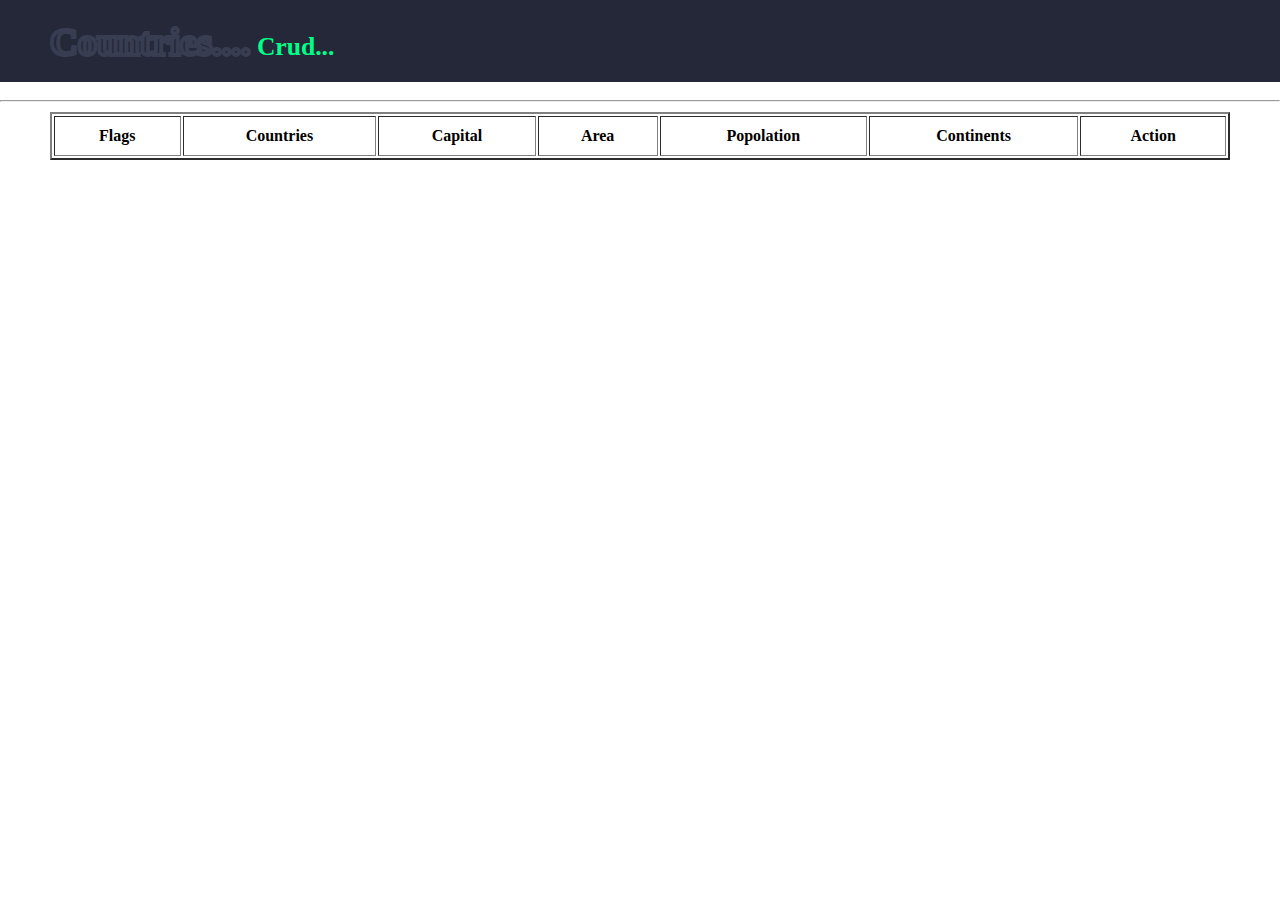
==== index.html @ 3591dcf5 "first commit" ====
<!DOCTYPE html>
<html lang="en">

<head>
    <meta charset="UTF-8">
    <meta name="viewport" content="width=device-width, initial-scale=1.0">
    <title>Countries Crud...</title>
    <link rel="stylesheet" href="./css.css">
    <link rel="stylesheet" href="https://cdnjs.cloudflare.com/ajax/libs/font-awesome/4.7.0/css/font-awesome.css"
        integrity="sha512-5A8nwdMOWrSz20fDsjczgUidUBR8liPYU+WymTZP1lmY9G6Oc7HlZv156XqnsgNUzTyMefFTcsFH/tnJE/+xBg=="
        crossorigin="anonymous" referrerpolicy="no-referrer" />

</head>

<body>
    <header>
        <div class="container header_container">
            <h1><span data-text="Countries....">Countries....</span> Crud...</h1>
        </div>
        <br>
    </header>
    <br>
    <hr>

    <!-- ////////   Hero qismi   //////-->
    <div class="hero_wrapper">
        <div class="container hero">

            <table border="2">
                <thead>
                    <tr>
                        <th id="N">Flags</th>
                        <th id="name">Countries</th>
                        <th id="email">Capital</th>
                        <th id="phone">Area</th>
                        <th id="pass">Popolation</th>
                        <th id="pass">Continents</th>
                        <th id="action">Action</th>
                    </tr>
                </thead>

                <tbody id="create_list">

                </tbody>

            </table>
        </div>
    </div>

    <div class="modal_wrapper">

    </div>

    <!-- <div class="loader hidden">

        <h1 data-text="Loading...">Loading...</h1>

    </div> -->

</body>
<script src="./index.js"></script>

</html>
---- css.css ----
* {
    margin: 0;
    padding: 0;
    box-sizing: border-box;
}

body {
    position: relative;
}

.container {
    max-width: 1200px;
    width: 100%;
    margin: 0 auto;
    padding-left: 10px;
    padding-right: 10px;
}

td>img {
    width: 40px;
}

header {
    background: #252839;
}

.header_container {
    padding-top: 20px;
    display: flex;
    align-items: center;
    justify-content: space-between;
}

.header_container>h1 {
    color: #01fe87;
    font-size: 2vw;
}

.header_container>h1>span {
    position: relative;
    font-size: 3vw;
    color: #252839;
    -webkit-text-stroke: 0.3vw #383d52;
}

.header_container>h1>span::before {
    content: attr(data-text);
    position: absolute;
    top: 0;
    left: 0;
    width: 0%;
    height: 100%;
    color: #01fe87;
    -webkit-text-stroke: 0vw #383d52;
    /* border-right: 2px solid #01fe87; */
    overflow: hidden;
    animation: animate 5s linear infinite;
}

@keyframes animate {

    0%,
    10%,
    100% {
        width: 0;
    }

    80% {
        width: 100%;
    }
}

td>button {
    padding: 4px 10px;
    border-radius: 4px;
    border: none;
    background-color: blueviolet;
    color: #fff;
    cursor: pointer;
    font-size: 16px;
    margin: 5px;
}

td>button:nth-child(2):hover {
    background-color: red;
    color: #000;
}

td>button:hover {
    background-color: cadetblue;
    color: #000;
}

.hero {
    padding-top: 10px;
}

table {
    width: 100%;
}

table tr th {
    padding: 10px;
}

table tr td {
    padding: 10px;
    text-align: center;
}

.loader {
    display: flex;
    justify-content: center;
    align-items: center;
    top: 0;
    width: 100%;
    min-height: 100vh;
    position: absolute;
    background: #252839;
}

.loader h1 {
    position: relative;
    font-size: 14vw;
    color: #252839;
    -webkit-text-stroke: 0.3vw #383d52;
}

.loader>h1::before {
    content: attr(data-text);
    position: absolute;
    top: 0;
    left: 0;
    width: 0%;
    height: 100%;
    color: #01fe87;
    -webkit-text-stroke: 0vw #383d52;
    border-right: 2px solid #01fe87;
    overflow: hidden;
    animation: animated 5s linear infinite;
}

.hidden {
    display: none;
}

@keyframes animated {

    0%,
    10%,
    100% {
        width: 0;
    }

    70% {
        width: 100%;
    }
}

.modal_wrapper {
    width: 100%;
    height: 100vh;
    position: absolute;
    top: 80px;
    background: #274939;
    display: none;
}

.modal {
    display: flex;
    align-items: center;
    justify-content: space-around;
    padding-top: 100px;
}

.modal>img {
    width: 60%;
}

.modal_card {
    display: flex;
    flex-direction: column;
    gap: 10px;
    color: #fff;
}

@media only screen and (max-width: 810px) {
    td>button {
        padding: 3px 6px;
        border-radius: 4px;
        border: none;
        background-color: blueviolet;
        color: #fff;
        cursor: pointer;
        font-size: 12px;
        margin: 5px;
    }

    td>button:nth-child(2):hover {
        background-color: red;
        color: #000;
    }

    td>button:hover {
        background-color: cadetblue;
        color: #000;
    }

    .hero {
        padding-top: 10px;
    }

    table {
        width: 100%;
    }

    table tr th {
        padding: 5px;
        font-size: 14px;

    }

    table tr td {
        padding: 5px;
        text-align: center;
        font-size: 12px;
    }

    .modal_wrapper {
        width: 100%;
        height: 100vh;
        position: absolute;
        top: 80px;
        background: #274939;
        display: none;
    }

    .modal {
        display: flex;
        align-items: center;
        justify-content: space-around;
        gap: 10px;
        padding-top: 100px;
    }

    .modal>img {
        width: 60%;
    }

    .modal_card {
        display: flex;
        flex-direction: column;
        gap: 10px;
        color: #fff;
        font-size: 12px;
    }
}

@media only screen and (max-width: 610px) {
    .header_container>h1 {
        color: #01fe87;
        font-size: 2vw;
    }

    .header_container>h1>span {
        position: relative;
        font-size: 6vw;
        color: #252839;
        -webkit-text-stroke: 0.3vw #383d52;
    }

    .header_container>h1>span::before {
        content: attr(data-text);
        position: absolute;
        top: 0;
        left: 0;
        width: 0%;
        height: 100%;
        color: #01fe87;
        -webkit-text-stroke: 0vw #383d52;
        /* border-right: 2px solid #01fe87; */
        overflow: hidden;
        animation: animate 5s linear infinite;
    }

    @keyframes animate {

        0%,
        10%,
        100% {
            width: 0;
        }

        80% {
            width: 100%;
        }
    }

    td>img {
        width: 30px;
    }

    td>button {
        padding: 3px 6px;
        border-radius: 4px;
        border: none;
        background-color: blueviolet;
        color: #fff;
        cursor: pointer;
        font-size: 12px;
        margin: 5px;
    }

    td>button:nth-child(2):hover {
        background-color: red;
        color: #000;
    }

    td>button:hover {
        background-color: cadetblue;
        color: #000;
    }

    .hero {
        padding-top: 10px;
    }

    table {
        width: 100%;
    }

    table tr th {
        padding: 3px;
        font-size: 12px;

    }

    table tr td {
        padding: 3px;
        text-align: center;
        font-size: 8px;
    }

    .modal {
        display: flex;
        flex-direction: column;
        align-items: center;
        justify-content: space-around;
        gap: 10px;
        padding-top: 60px;
    }

    .modal_card {
        display: flex;
        flex-direction: column;
        gap: 10px;
        color: #fff;
        font-size: 12px;
    }
}

@media only screen and (max-width: 460px) {
    td>img {
        width: 20px;
    }

    td>button {
        padding: 3px 6px;
        border-radius: 4px;
        border: none;
        background-color: blueviolet;
        color: #fff;
        cursor: pointer;
        font-size: 8px;
        margin: 3px;
    }

    td>button:nth-child(2):hover {
        background-color: red;
        color: #000;
    }

    td>button:hover {
        background-color: cadetblue;
        color: #000;
    }

    .hero {
        padding-top: 10px;
    }

    table {
        width: 100%;
    }

    table tr th {
        padding: 3px;
        font-size: 8px;

    }

    table tr td {
        padding: 3px;
        text-align: center;
        font-size: 6px;
    }
}
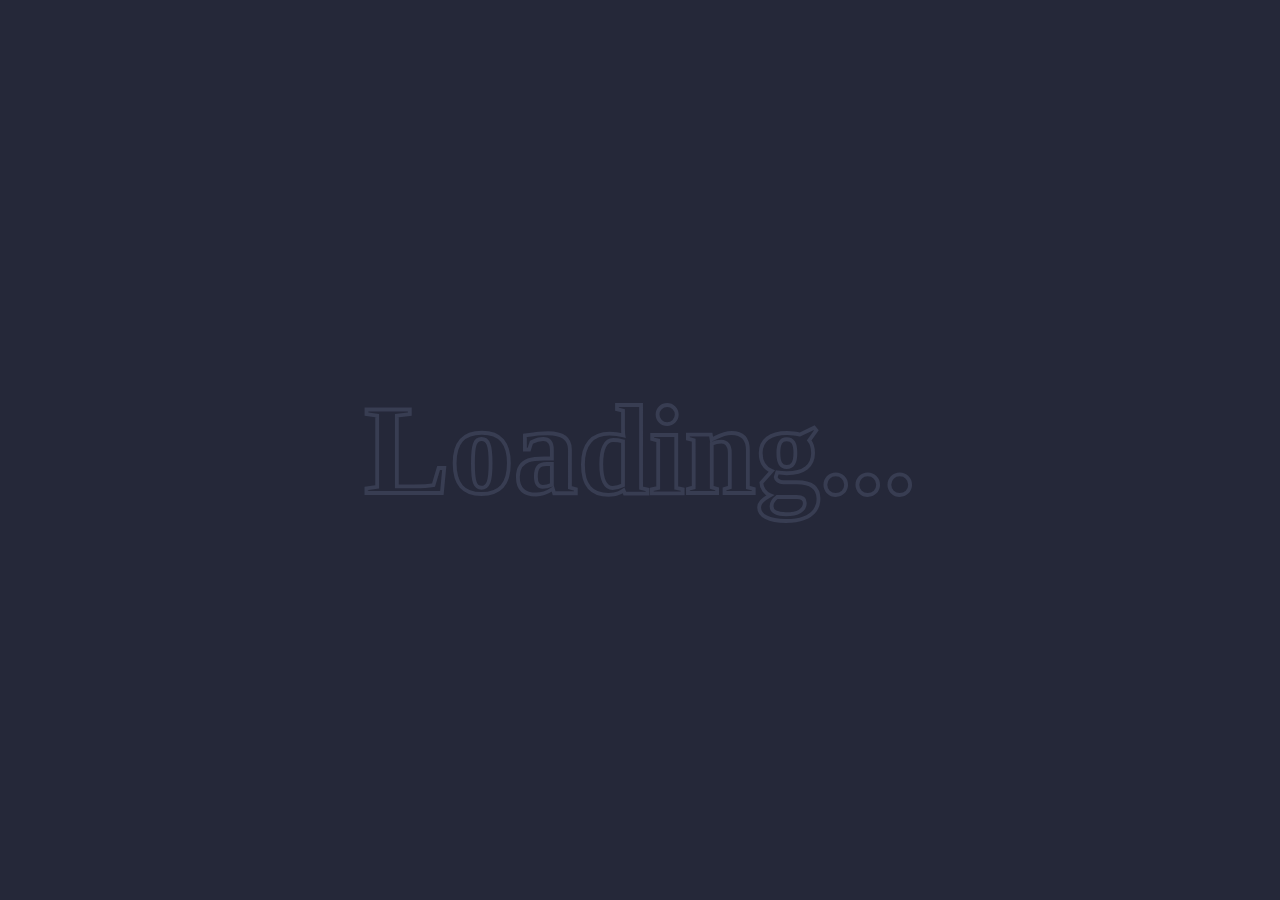
==== commit 76df5445: ".." ====
--- a/index.html
+++ b/index.html
@@ -48,14 +48,11 @@
     </div>
 
     <div class="modal_wrapper">
-
     </div>
 
-    <!-- <div class="loader hidden">
-
+    <div class="loader hidden">
         <h1 data-text="Loading...">Loading...</h1>
-
-    </div> -->
+    </div>
 
 </body>
 <script src="./index.js"></script>
--- a/css.css
+++ b/css.css
@@ -121,7 +121,7 @@
 
 .loader h1 {
     position: relative;
-    font-size: 14vw;
+    font-size: 10vw;
     color: #252839;
     -webkit-text-stroke: 0.3vw #383d52;
 }
@@ -135,8 +135,10 @@
     height: 100%;
     color: #01fe87;
     -webkit-text-stroke: 0vw #383d52;
-    border-right: 2px solid #01fe87;
+    /* border-right: 2px solid #01fe87; */
     overflow: hidden;
+    transform: rotate(360deg);
+    transition: 1s;
     animation: animated 5s linear infinite;
 }
 
@@ -170,11 +172,11 @@
     display: flex;
     align-items: center;
     justify-content: space-around;
-    padding-top: 100px;
+    padding-top: 150px;
 }
 
 .modal>img {
-    width: 60%;
+    width: 400px;
 }
 
 .modal_card {
@@ -217,7 +219,6 @@
     table tr th {
         padding: 5px;
         font-size: 14px;
-
     }
 
     table tr td {
@@ -396,7 +397,6 @@
     table tr th {
         padding: 3px;
         font-size: 8px;
-
     }
 
     table tr td {
